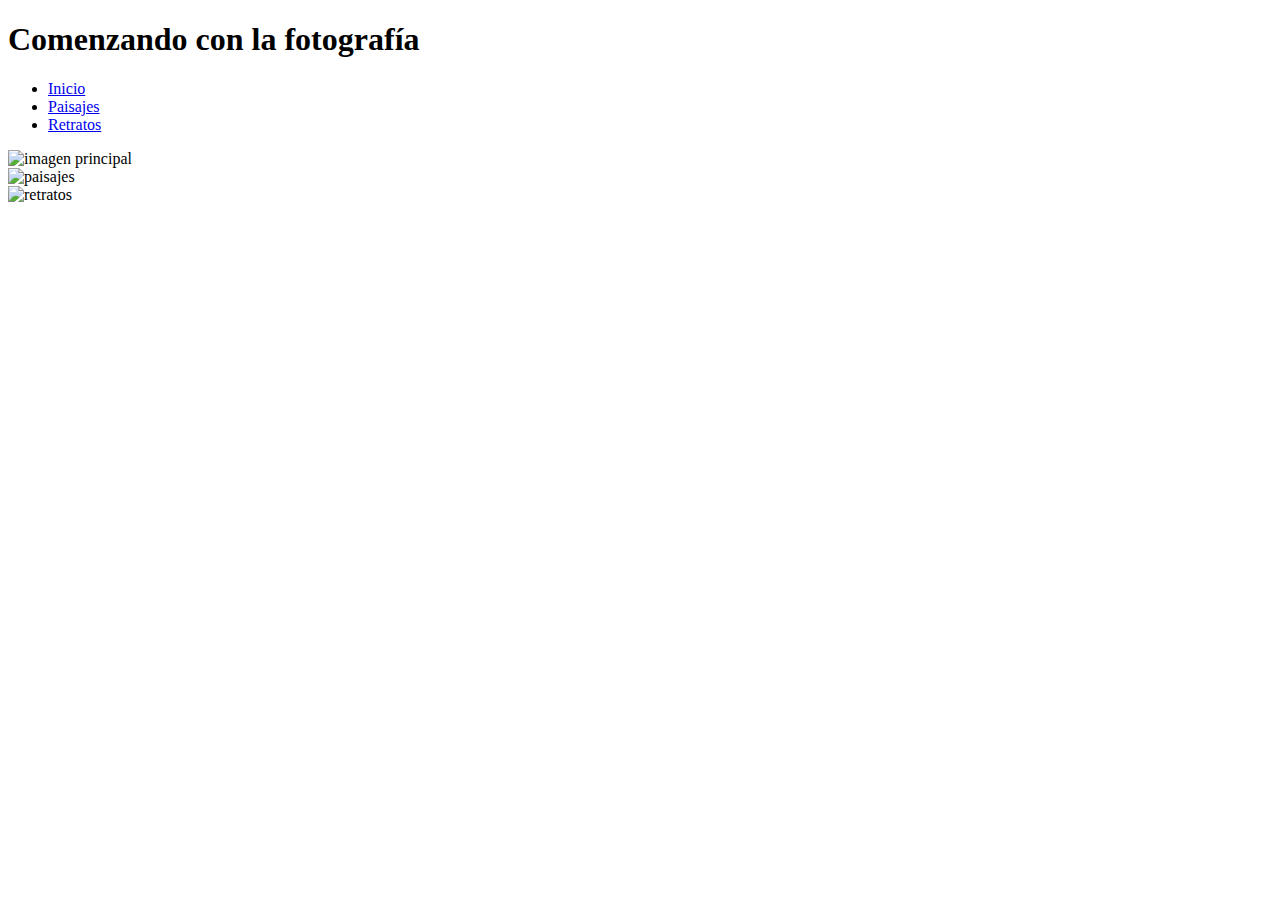
==== index.html @ ea67e8f5 "Estructura principal" ====
<!DOCTYPE html>
<html>
	<head>
		<meta charset="utf-8">
		<meta http-equiv="X-UA-Compatible" content="IE=edge">
		<title>Comenzando con la fotografía</title>
		
	</head>
	<body>
		<div class="contendo">			
		
			<header id="header" class="cabecera">
				<h1>Comenzando con la fotografía</h1>
				<div class="menu">
					<ul>
						<li><a href="../index.html">Inicio</a></li>
						<li><a href="paginas/paisajes.html">Paisajes</a></li>
						<li><a href="paginas/retratos.html">Retratos</a></li>
					</ul>						
				</div>			
			</header><!-- /header -->

			<section>
				<article>
					<div class="paisajes">
						<img src="img/imagen_principal.jpg" alt="imagen principal">
					</div>				
				</article>

				<article>
					<div class="retratos">
						<img src="img/paisajes.jpg" alt="paisajes">
					</div>
					<div class="imgder">
						<img src="img/retratos.jpg" alt="retratos">
					</div>
				</article>			
			</section>

			<footer>
				<div class="pie">
					<div class="contactos">
						
					</div>

					<div class="terminos">
						
					</div>

					<div class="social">
						
					</div>

					<div class="derechos">
						
					</div>
				</div>
			</footer>		
		</div>
	</body>
</html>
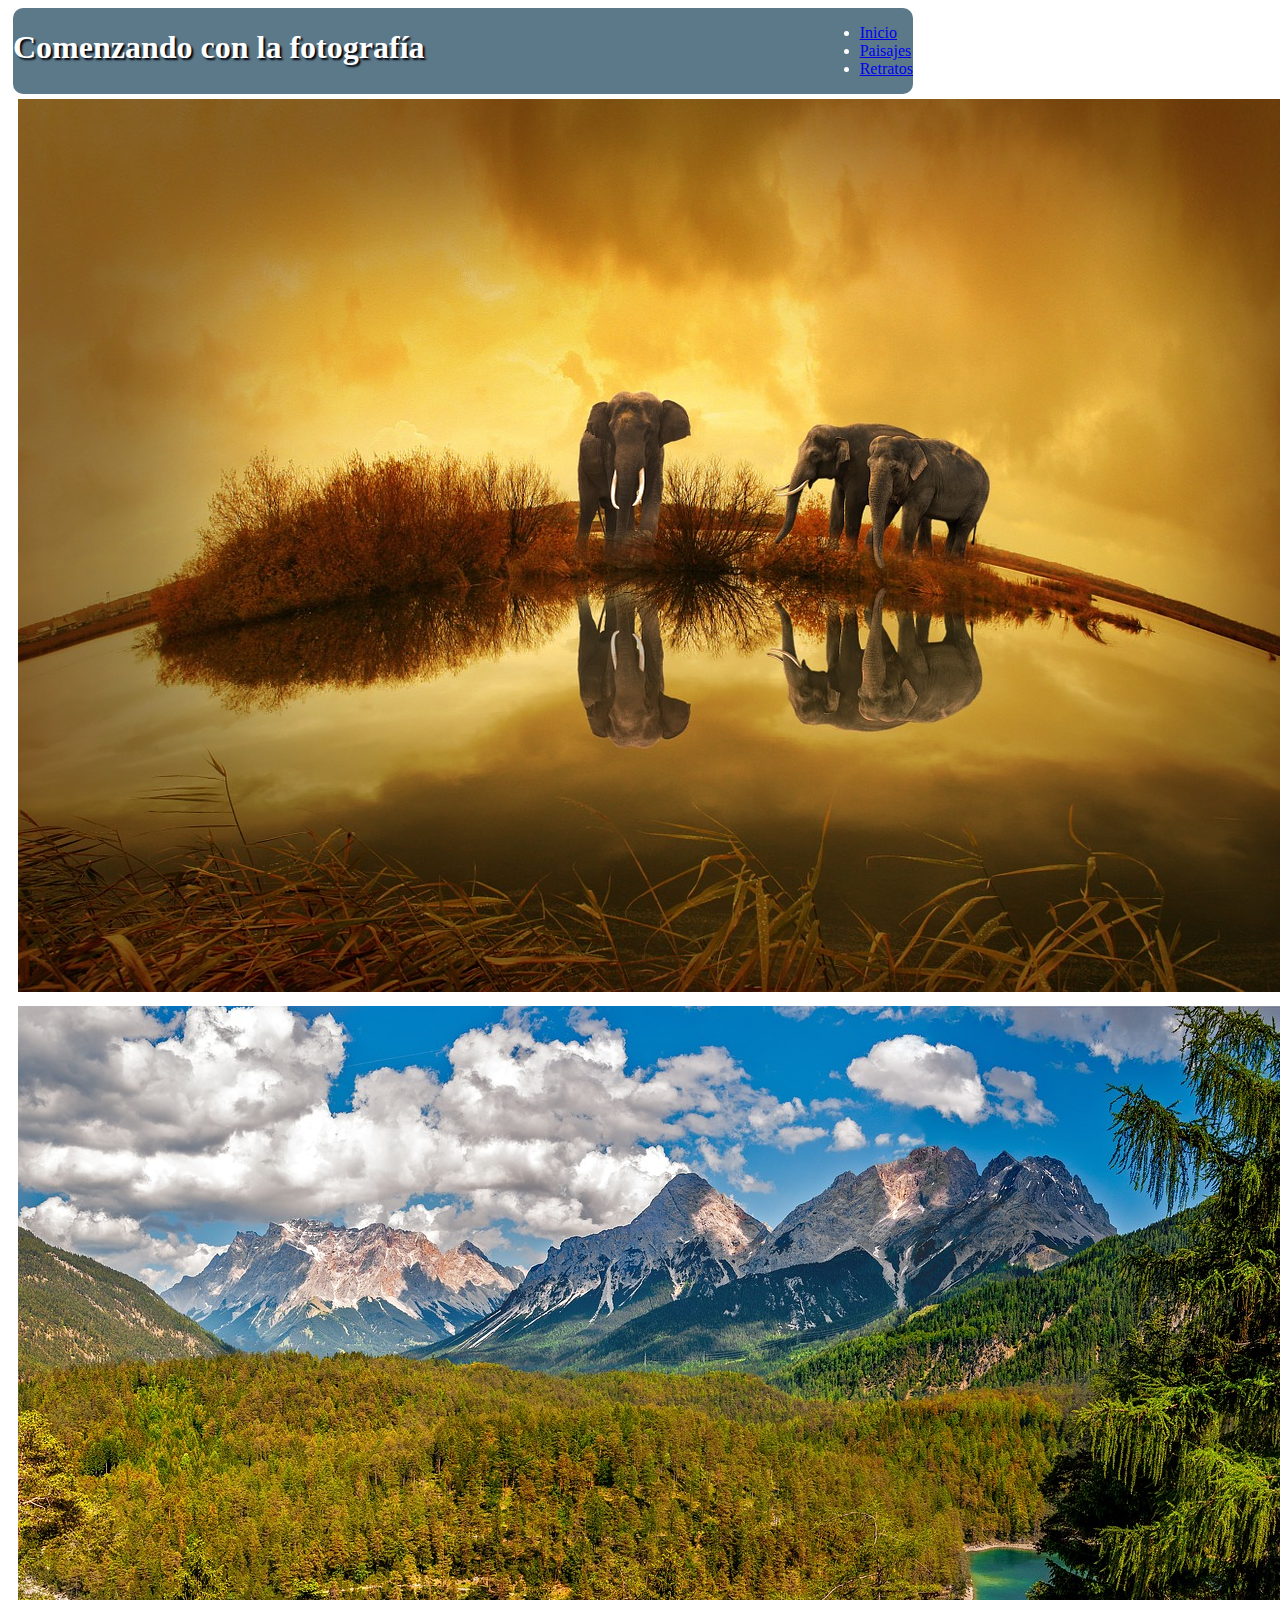
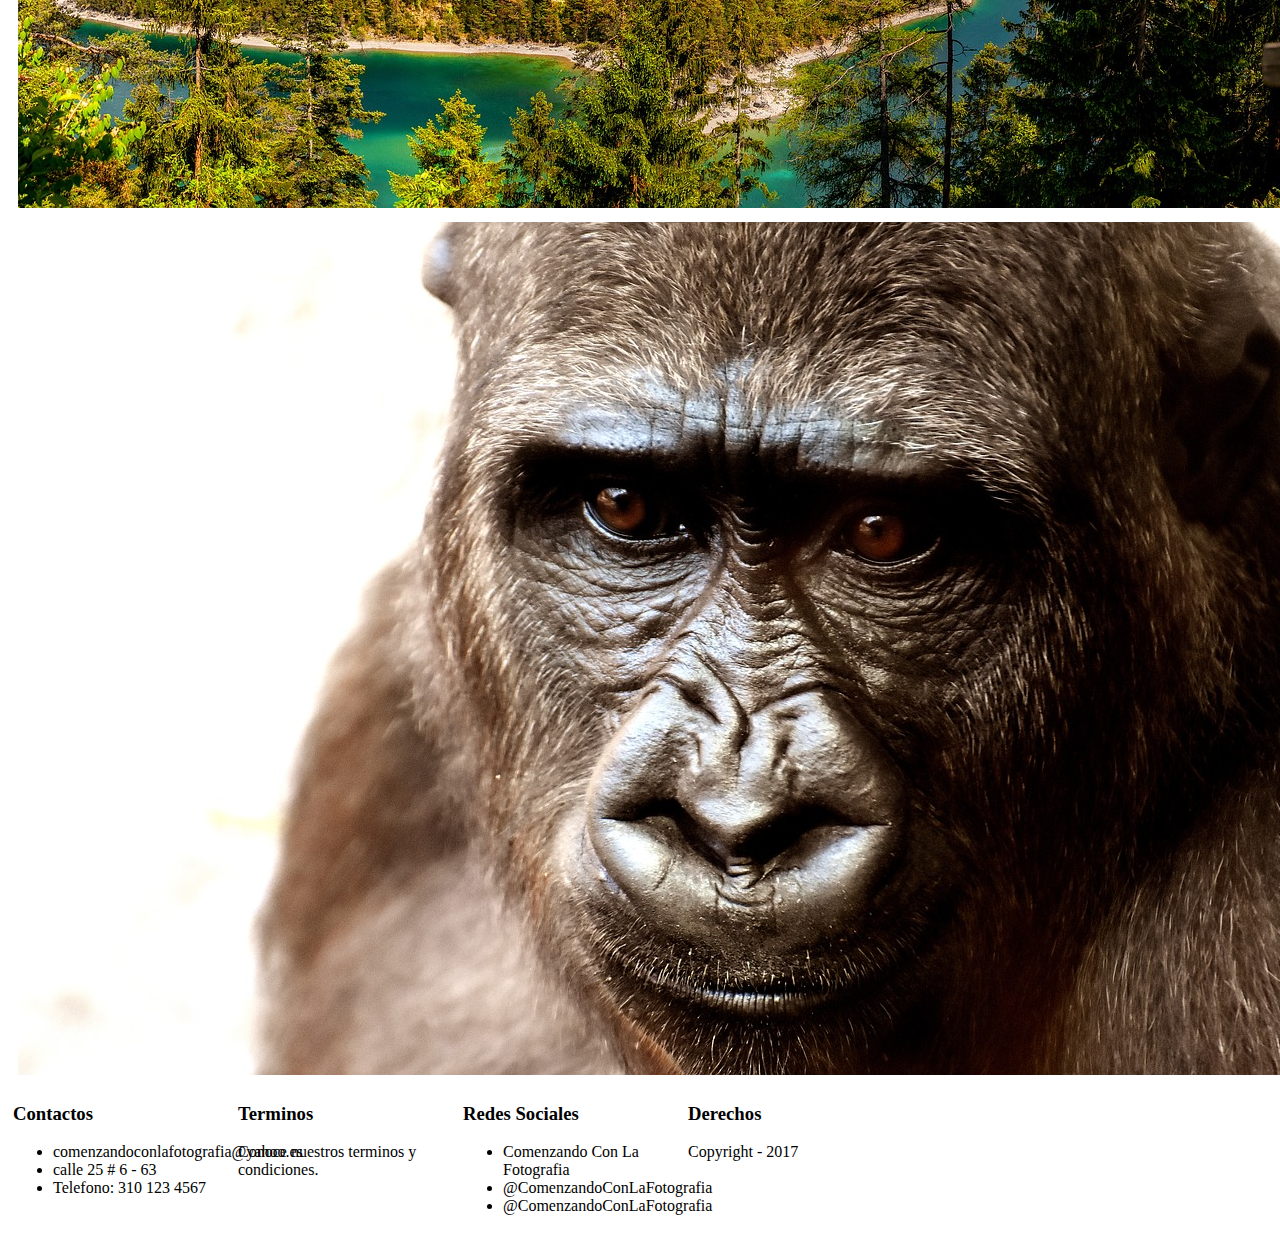
==== commit 07143950: "Agregue las fotos en cada pagina" ====
--- a/index.html
+++ b/index.html
@@ -4,12 +4,12 @@
 		<meta charset="utf-8">
 		<meta http-equiv="X-UA-Compatible" content="IE=edge">
 		<title>Comenzando con la fotografía</title>
-		
+		<link rel="stylesheet" href="css/estilos.css">
 	</head>
 	<body>
-		<div class="contendo">			
+		<div class="contenido">			
 		
-			<header id="header" class="cabecera">
+			<header class="cabecera">
 				<h1>Comenzando con la fotografía</h1>
 				<div class="menu">
 					<ul>
@@ -22,39 +22,51 @@
 
 			<section>
 				<article>
-					<div class="paisajes">
-						<img src="img/imagen_principal.jpg" alt="imagen principal">
+					<div class="imgprincipal">
+						<img src="img/imgprincipal.jpg" alt="imagen principal">
 					</div>				
 				</article>
 
 				<article>
-					<div class="retratos">
-						<img src="img/paisajes.jpg" alt="paisajes">
+					<div class="paisajes imgsecundaria">
+						<a href="paginas/paisajes.html"><img src="img/paisajes.jpg" alt="paisajes"></a>
 					</div>
-					<div class="imgder">
-						<img src="img/retratos.jpg" alt="retratos">
+					<div class="retratos imgsecundaria">
+						<a href="paginas/retratos.html"><img src="img/retratos.jpg" alt="retratos"></a>
 					</div>
 				</article>			
 			</section>
 
-			<footer>
-				<div class="pie">
-					<div class="contactos">
-						
-					</div>
+			<footer>				
+				<div class="contactos">
+					<h3>Contactos</h3>
+					<ul>
+						<li>comenzandoconlafotografia@yahoo.es</li>
+						<li>calle 25 # 6 - 63</li>
+						<li>Telefono: 310 123 4567</li>
+					</ul>
+					
+				</div>
 
-					<div class="terminos">
-						
-					</div>
+				<div class="terminos">
+					<h3>Terminos</h3>
+					<p>Conoce nuestros terminos y condiciones.</p>
+				</div>
 
-					<div class="social">
-						
-					</div>
+				<div class="social">
+					<h3>Redes Sociales</h3>
+					<ul>
+						<li>Comenzando Con La Fotografia</li>
+						<li>@ComenzandoConLaFotografia</li>
+						<li>@ComenzandoConLaFotografia</li>
+					</ul>
+				</div>
 
-					<div class="derechos">
-						
-					</div>
+				<div class="derechos">
+					<h3>Derechos</h3>
+					<p> Copyright - 2017</p>
 				</div>
+				
 			</footer>		
 		</div>
 	</body>
--- a/css/estilos.css
+++ b/css/estilos.css
@@ -0,0 +1,53 @@
+.contenido {
+	width: 900px;
+	margin: 5px;
+	align-self: center;
+	display: flex;
+	flex-direction: column;
+}
+
+header{
+
+	background: #5b7989;
+	color: white;
+	border-radius: 10px;
+
+}
+
+header h1 {
+	text-align: left;
+	display: inline-block;
+	text-shadow: 2px 2px  2px #02010a;
+}
+
+.menu {
+	list-style: none;
+	float: right;	
+	display: inline-block;
+}
+
+.imgprincipal{
+	width: 80%;
+	padding: 5px;
+}
+
+.paisajes{
+	
+}
+.retratos{
+	
+}
+
+.imgsecundaria{
+	width: 40%;
+	padding: 5px;
+}
+
+footer {
+	display: flex;
+	flex-direction: row;
+	
+}
+footer > div {
+	width: 25%;
+}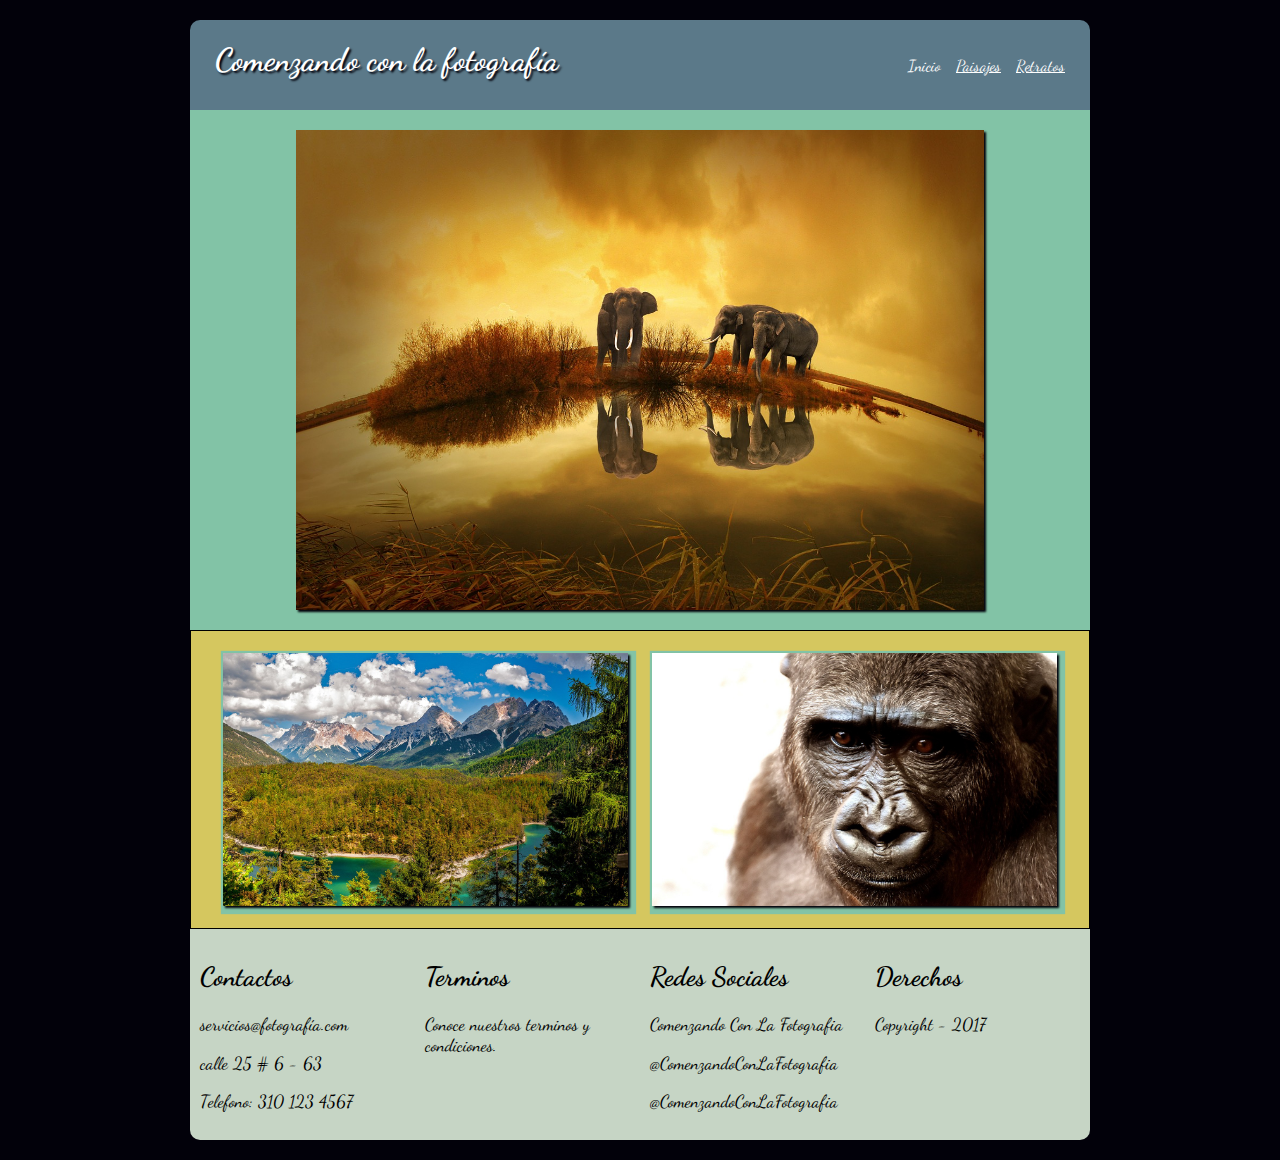
==== commit 3860b659: "avance en los estilos" ====
--- a/index.html
+++ b/index.html
@@ -3,6 +3,7 @@
 	<head>
 		<meta charset="utf-8">
 		<meta http-equiv="X-UA-Compatible" content="IE=edge">
+		<meta name="viewport" content="width=device-width,user-scalable=no">
 		<title>Comenzando con la fotografía</title>
 		<link rel="stylesheet" href="css/estilos.css">
 	</head>
@@ -11,13 +12,13 @@
 		
 			<header class="cabecera">
 				<h1>Comenzando con la fotografía</h1>
-				<div class="menu">
+				<nav class="menu">
 					<ul>
-						<li><a href="../index.html">Inicio</a></li>
+						<li class="activo"><a href="../index.html">Inicio</a></li>
 						<li><a href="paginas/paisajes.html">Paisajes</a></li>
 						<li><a href="paginas/retratos.html">Retratos</a></li>
 					</ul>						
-				</div>			
+				</nav>			
 			</header><!-- /header -->
 
 			<section>
@@ -28,45 +29,44 @@
 				</article>
 
 				<article>
-					<div class="paisajes imgsecundaria">
-						<a href="paginas/paisajes.html"><img src="img/paisajes.jpg" alt="paisajes"></a>
-					</div>
-					<div class="retratos imgsecundaria">
-						<a href="paginas/retratos.html"><img src="img/retratos.jpg" alt="retratos"></a>
-					</div>
+					<div class="imgsecundaria">
+						<div class="paisajes">
+							<a href="paginas/paisajes.html"><img src="img/paisajes.jpg" alt="paisajes"></a>
+						</div>
+						<div class="retratos">
+							<a href="paginas/retratos.html"><img src="img/retratos.jpg" alt="retratos"></a>
+						</div>
+						
+					</div>					
 				</article>			
 			</section>
 
 			<footer>				
 				<div class="contactos">
-					<h3>Contactos</h3>
-					<ul>
-						<li>comenzandoconlafotografia@yahoo.es</li>
-						<li>calle 25 # 6 - 63</li>
-						<li>Telefono: 310 123 4567</li>
-					</ul>
+					<h2>Contactos</h2>					
+					<p>servicios@fotografía.com</p>
+					<p>calle 25 # 6 - 63</p>
+					<p>Telefono: 310 123 4567</p>					
 					
 				</div>
 
 				<div class="terminos">
-					<h3>Terminos</h3>
+					<h2>Terminos</h2>
 					<p>Conoce nuestros terminos y condiciones.</p>
 				</div>
 
 				<div class="social">
-					<h3>Redes Sociales</h3>
-					<ul>
-						<li>Comenzando Con La Fotografia</li>
-						<li>@ComenzandoConLaFotografia</li>
-						<li>@ComenzandoConLaFotografia</li>
-					</ul>
+					<h2>Redes Sociales</h2>					
+					<p>Comenzando Con La Fotografia</p>
+					<p>@ComenzandoConLaFotografia</p>
+					<p>@ComenzandoConLaFotografia</p>					
 				</div>
 
 				<div class="derechos">
-					<h3>Derechos</h3>
+					<h2>Derechos</h2>
 					<p> Copyright - 2017</p>
 				</div>
-				
+
 			</footer>		
 		</div>
 	</body>
--- a/css/estilos.css
+++ b/css/estilos.css
@@ -1,53 +1,157 @@
-.contenido {
-	width: 900px;
-	margin: 5px;
-	align-self: center;
-	display: flex;
-	flex-direction: column;
+@import url('https://fonts.googleapis.com/css?family=Dancing+Script');
+
+body{
+	width: 100%;
+	margin: 0 auto;
+	align-content: center;
+	font-family: 'Dancing Script', cursive;
+	background: #02010a;
+}
+div.contenido {
+	max-width: 900px;
+	width: 90%;	
+	padding: 20px;
+	margin: 0 auto;	
 }
 
 header{
-
 	background: #5b7989;
+	height: 90px;
+	width: 100%;
 	color: white;
-	border-radius: 10px;
-
+	border-radius: 10px 10px 0 0;
+	vertical-align: baseline;
 }
 
-header h1 {
+h1 {
 	text-align: left;
 	display: inline-block;
-	text-shadow: 2px 2px  2px #02010a;
+	margin-left: 25px;
+	text-shadow: 2px 2px 2px #02010a;
 }
 
-.menu {
+nav{	
+	display: inline-block;
+	float: right;
+	margin-right: 25px;
+	margin-top: 20px;
+	height: 100%;
+}
+
+ul{
 	list-style: none;
-	float: right;	
-	display: inline-block;
+	
+}
+
+li{
+	display: block;
+	float: left;
+	margin-left: 15px;
+}
+img{
+	width: 80%;
+	display: block;
+	margin: auto;
+	box-shadow: 2px 2px 2px #02010a;
+}
+
+.cabecera a{
+	color: white;	
+}
+
+.cabecera nav .activo a:link {
+	text-decoration: none;
 }
 
 .imgprincipal{
-	width: 80%;
-	padding: 5px;
-}
-
-.paisajes{
-	
-}
-.retratos{
-	
+	background: #82c3a6;
+	padding: 20px;
 }
 
 .imgsecundaria{
-	width: 40%;
-	padding: 5px;
+	background: #d5c75f;
+	border:1px solid black;
+	padding: 20px;
+	display: flex;
+	flex-direction: row;
+}
+
+div .imgsecundaria img{
+	width: 100%;
+}
+
+.paisajes {
+	box-shadow: 3px 3px 1px 3px #82c3a6;
+	border: 2px solid #82c3a6;
+	margin: 0 10px;
+	-webkit-transition: all 1s ease-in-out;
+	-moz-transition: all 1s ease-in-out;
+	-ms-transition: all 1s ease-in-out;
+	transition: all 1s ease-in-out;
+} 
+
+.paisaje:hover{
+	-webkit-transform: rotate(-10deg);
+	-moz-transform: rotate(-10deg);
+	-ms-transform: rotate(-10deg);
+	transform: rotate(-10deg);
+}
+
+.retratos{
+	box-shadow: 3px 3px 1px 3px #82c3a6;
+	border: 2px solid #82c3a6;
+	margin: 0 10px;
 }
 
 footer {
 	display: flex;
 	flex-direction: row;
-	
+	border-radius: 0 0 10px 10px;
+	background: #C6d5c5;
 }
+
 footer > div {
 	width: 25%;
+	padding: 5px;
+	margin: 5px;
+	font-size: 1.1em;
+
+}
+
+@media (max-width: 900px) {
+	body{
+		color: red;
+	}
+
+	h1{
+		text-align: center;
+	}
+
+	nav{
+		float: none;
+		align-content: center;
+	}
+
+	nav.menu li{
+		align-content: center;
+	}
+
+	h1, nav{
+		display: flex;
+		flex-direction: column;
+	}
+
+	.imgsecundaria{	
+	display: flex;
+	flex-direction: column;
+	}
+
+	.paisajes, .retratos{
+		margin: 15px;
+	}
+
+	footer{
+		display: flex;
+		flex-direction: column;
+	}
 }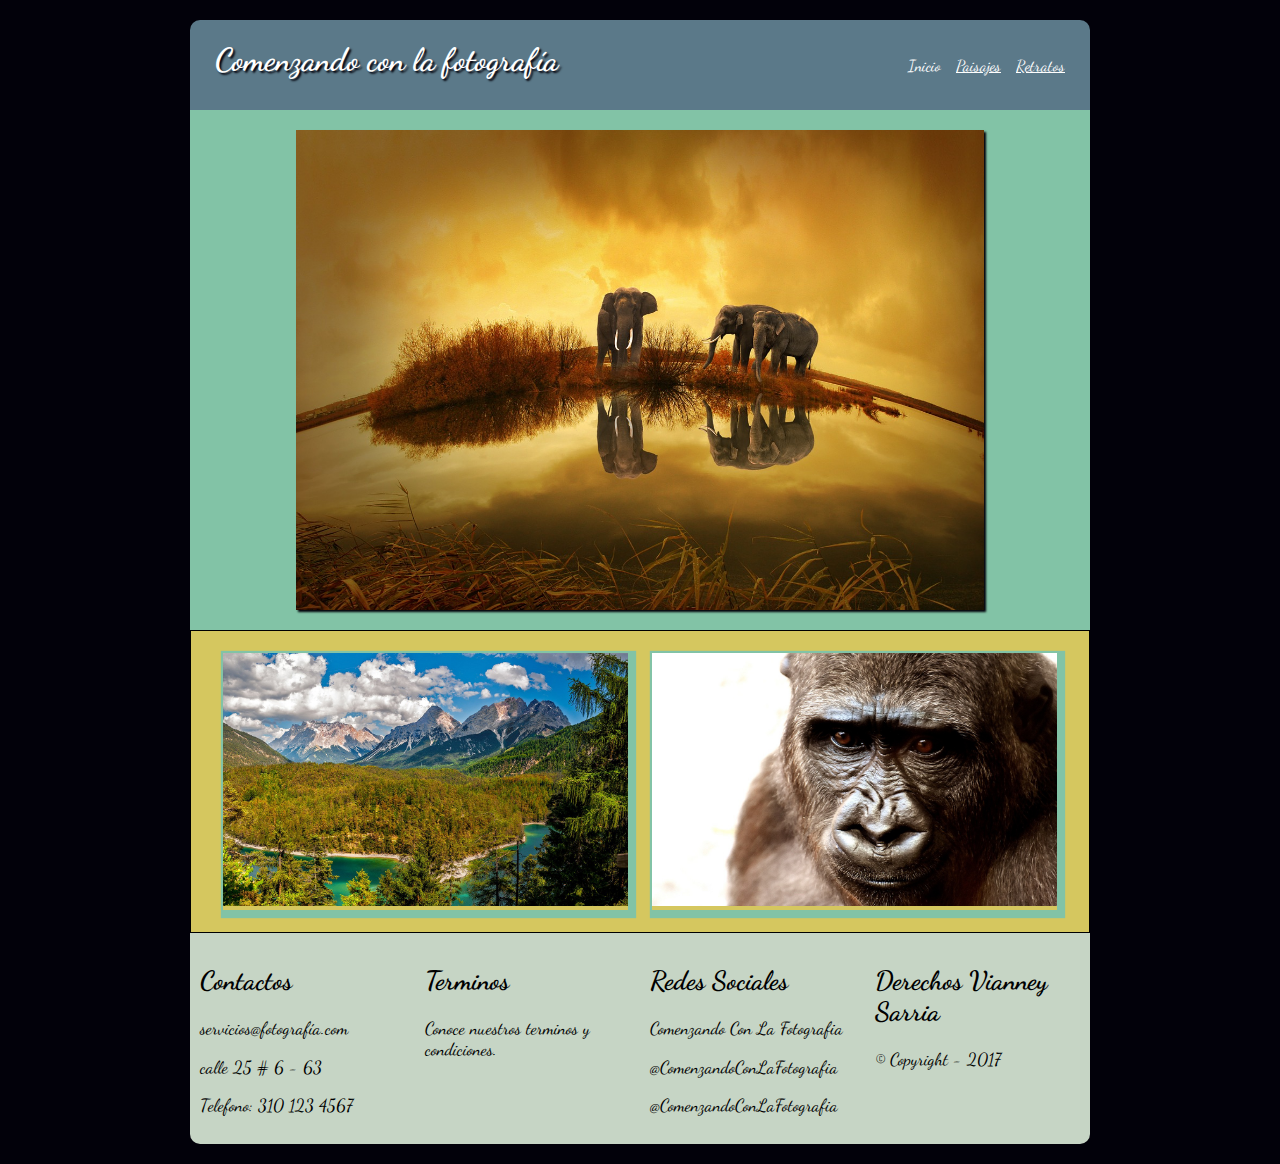
==== commit fc31c55a: "retomando examen final" ====
--- a/index.html
+++ b/index.html
@@ -18,8 +18,8 @@
 						<li><a href="paginas/paisajes.html">Paisajes</a></li>
 						<li><a href="paginas/retratos.html">Retratos</a></li>
 					</ul>						
-				</nav>			
-			</header><!-- /header -->
+				</nav>		
+			</header>
 
 			<section>
 				<article>
@@ -63,8 +63,8 @@
 				</div>
 
 				<div class="derechos">
-					<h2>Derechos</h2>
-					<p> Copyright - 2017</p>
+					<h2>Derechos Vianney Sarria</h2>
+					<p> &copy; Copyright - 2017</p>
 				</div>
 
 			</footer>		
--- a/css/estilos.css
+++ b/css/estilos.css
@@ -48,7 +48,7 @@
 	float: left;
 	margin-left: 15px;
 }
-img{
+.imgprincipal img{
 	width: 80%;
 	display: block;
 	margin: auto;
@@ -118,6 +118,16 @@
 
 }
 
+.imagenesp img{
+	width: 25%;	
+	float: left;
+	margin: 15px;
+	padding: 10px;
+
+}
+
+
+
 @media (max-width: 900px) {
 	body{
 		color: red;
